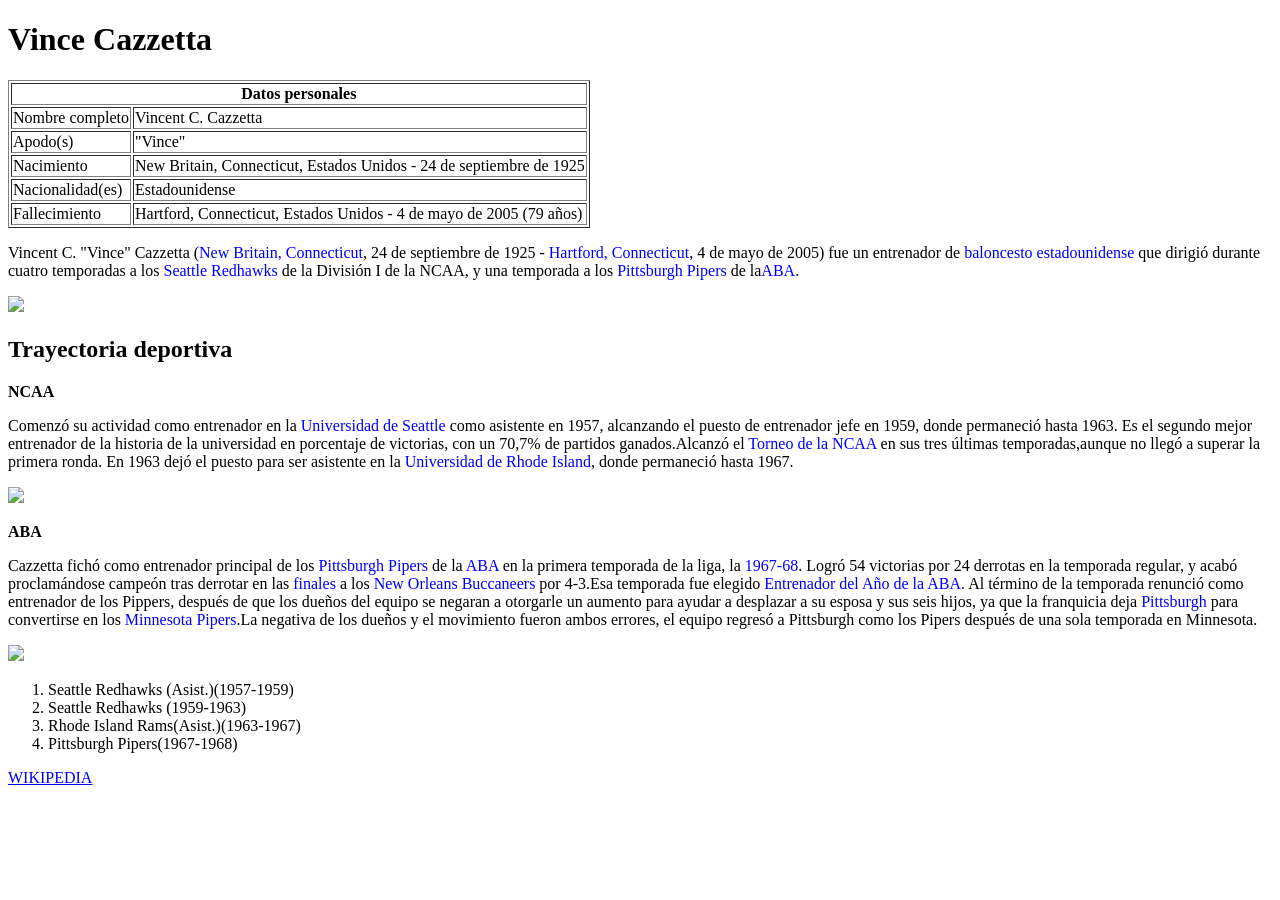
==== tp-1/index.html @ fc85f75f "/tp-1/ index.html" ====
<!DOCTYPE html>
<html lang="en">
<head>
    <meta charset="UTF-8">
    <meta name="viewport" content="width=device-width, initial-scale=1.0">
    <title>Document</title>
</head>
<body>
    <h1><strong>Vince Cazzetta</strong></h1>

    <table border="1">
  <tr>
    <th colspan="2">Datos personales</th>
  </tr>
  <tr>
    <td>Nombre completo</td>
    <td>Vincent C. Cazzetta</td>
  </tr>
  <tr>
    <td>Apodo(s)</td>
    <td>"Vince"</td>
  </tr>
  <tr>
    <td>Nacimiento</td>
    <td>New Britain, Connecticut, Estados Unidos - 24 de septiembre de 1925</td>
  </tr>
  <tr>
    <td>Nacionalidad(es)</td>
    <td>Estadounidense</td>
  </tr>
  <tr>
    <td>Fallecimiento</td>
    <td>Hartford, Connecticut, Estados Unidos - 4 de mayo de 2005 (79 años)</td>
  </tr>
</table>


    <p>Vincent C. "Vince" Cazzetta (<span style="color:blue;">New Britain, Connecticut</span>, 24 de septiembre de 1925 - 
      <span style="color:blue;">  Hartford, Connecticut</span>, 4 de mayo de 2005) fue un entrenador de <span style="color:blue;">baloncesto estadounidense</span> 
        que dirigió durante cuatro temporadas a los <span style="color:blue;">Seattle Redhawks</span> de la División I de la NCAA, 
        y una temporada a los <span style="color:blue;">Pittsburgh Pipers</span> de la<span style="color:blue;">ABA.</span> 
    </p>
<img src="imagen.jfif">


    <h2><strong>Trayectoria deportiva</strong></h2>  
     <p><strong>NCAA</strong></p>
     <P>Comenzó su actividad como entrenador en la <span style="color:blue;">Universidad de Seattle </span>como asistente en 1957, alcanzando el puesto de entrenador jefe en 1959, 
        donde permaneció hasta 1963. Es el segundo mejor entrenador de la historia de la universidad en porcentaje de victorias,
        con un 70,7% de partidos ganados.Alcanzó el <span style="color:blue;">Torneo de la NCAA</span> en sus tres últimas temporadas,aunque no llegó a superar
        la primera ronda.
        En 1963 dejó el puesto para ser asistente en la <span style="color:blue;">Universidad de Rhode Island</span>, donde permaneció hasta 1967.
    </P>
    <img src="imagen2.jfif">


<p><strong>ABA</strong></p>
<p>Cazzetta fichó como entrenador principal de los <span style="color:blue;">Pittsburgh Pipers</span> de la <span style="color:blue;">ABA</span> en la primera temporada de la liga, 
    la <span style="color:blue;">1967-68</span>. Logró 54 victorias por 24 derrotas en la temporada regular, y acabó proclamándose campeón tras derrotar 
    en las <span style="color:blue;">finales</span> a los <span style="color:blue;">New Orleans Buccaneers</span> por 4-3.Esa temporada fue elegido <span style="color:blue;">Entrenador del Año de la ABA.</span>
    Al término de la temporada renunció como entrenador de los Pippers, después de que los dueños del equipo se negaran 
    a otorgarle un aumento para ayudar a desplazar a su esposa y sus seis hijos, ya que la franquicia deja <span style="color:blue;">Pittsburgh</span> para
     convertirse en los <span style="color:blue;">Minnesota Pipers</span>.La negativa de los dueños y el movimiento fueron ambos errores, el equipo regresó a 
    Pittsburgh como los Pipers después de una sola temporada en Minnesota.</p>
        <img src="descarga3.jfif"> 
   
        
        <ol>
            <li> Seattle Redhawks (Asist.)(1957-1959)</li>
            <li>Seattle Redhawks (1959-1963)</li>
            <li> Rhode Island Rams(Asist.)(1963-1967)</li>
            <li> Pittsburgh Pipers(1967-1968)</li>
        </ol>
       

     <a href="https://es.wikipedia.org/wiki/Vince_Cazzetta">WIKIPEDIA</a> 

   </body>    
   </html>
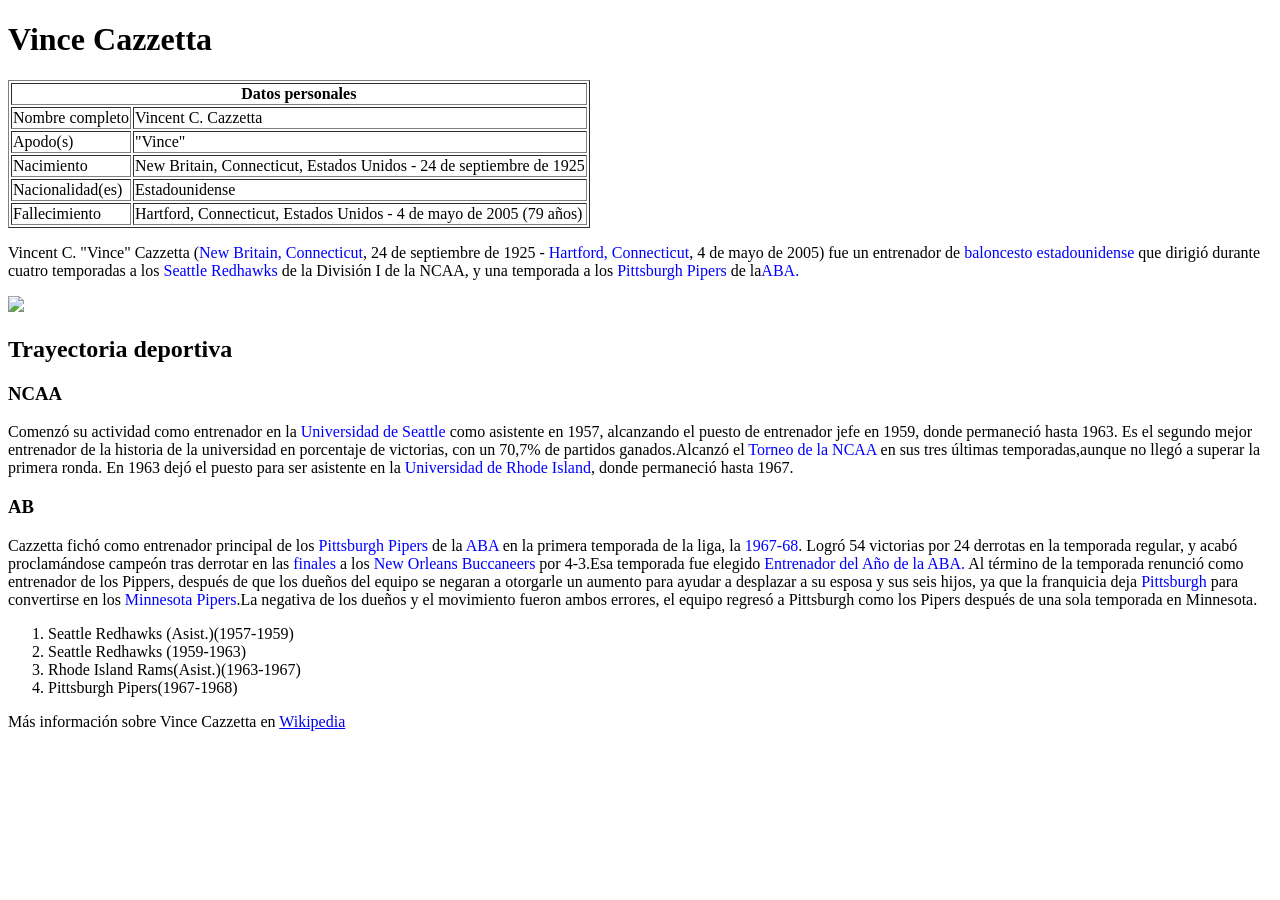
==== commit a33c0215: "Update index.html" ====
--- a/tp-1/index.html
+++ b/tp-1/index.html
@@ -1,12 +1,12 @@
 <!DOCTYPE html>
-<html lang="en">
+<html lang="es">
 <head>
     <meta charset="UTF-8">
     <meta name="viewport" content="width=device-width, initial-scale=1.0">
-    <title>Document</title>
+    <title>Biografia de Vince Cazzeta</title>
 </head>
 <body>
-    <h1><strong>Vince Cazzetta</strong></h1>
+    <h1>Vince Cazzetta</h1>
 
     <table border="1">
   <tr>
@@ -40,30 +40,31 @@
         que dirigió durante cuatro temporadas a los <span style="color:blue;">Seattle Redhawks</span> de la División I de la NCAA, 
         y una temporada a los <span style="color:blue;">Pittsburgh Pipers</span> de la<span style="color:blue;">ABA.</span> 
     </p>
-<img src="imagen.jfif">
 
+ <img src="https://upload.wikimedia.org/wikipedia/commons/d/d4/Vince_Cazzetta.jpg "> 
 
-    <h2><strong>Trayectoria deportiva</strong></h2>  
-     <p><strong>NCAA</strong></p>
-     <P>Comenzó su actividad como entrenador en la <span style="color:blue;">Universidad de Seattle </span>como asistente en 1957, alcanzando el puesto de entrenador jefe en 1959, 
+    <section>
+        
+        <h2>Trayectoria deportiva</h2>  
+         <h3>NCAA</h3>
+             <P>Comenzó su actividad como entrenador en la <span style="color:blue;">Universidad de Seattle </span>como asistente en 1957, alcanzando el puesto de entrenador jefe en 1959, 
         donde permaneció hasta 1963. Es el segundo mejor entrenador de la historia de la universidad en porcentaje de victorias,
         con un 70,7% de partidos ganados.Alcanzó el <span style="color:blue;">Torneo de la NCAA</span> en sus tres últimas temporadas,aunque no llegó a superar
         la primera ronda.
         En 1963 dejó el puesto para ser asistente en la <span style="color:blue;">Universidad de Rhode Island</span>, donde permaneció hasta 1967.
-    </P>
-    <img src="imagen2.jfif">
+             </P>
 
-
-<p><strong>ABA</strong></p>
-<p>Cazzetta fichó como entrenador principal de los <span style="color:blue;">Pittsburgh Pipers</span> de la <span style="color:blue;">ABA</span> en la primera temporada de la liga, 
+        <h3>AB</h3>
+            <p>Cazzetta fichó como entrenador principal de los <span style="color:blue;">Pittsburgh Pipers</span> de la <span style="color:blue;">ABA</span> en la primera temporada de la liga, 
     la <span style="color:blue;">1967-68</span>. Logró 54 victorias por 24 derrotas en la temporada regular, y acabó proclamándose campeón tras derrotar 
     en las <span style="color:blue;">finales</span> a los <span style="color:blue;">New Orleans Buccaneers</span> por 4-3.Esa temporada fue elegido <span style="color:blue;">Entrenador del Año de la ABA.</span>
     Al término de la temporada renunció como entrenador de los Pippers, después de que los dueños del equipo se negaran 
     a otorgarle un aumento para ayudar a desplazar a su esposa y sus seis hijos, ya que la franquicia deja <span style="color:blue;">Pittsburgh</span> para
      convertirse en los <span style="color:blue;">Minnesota Pipers</span>.La negativa de los dueños y el movimiento fueron ambos errores, el equipo regresó a 
-    Pittsburgh como los Pipers después de una sola temporada en Minnesota.</p>
-        <img src="descarga3.jfif"> 
-   
+    Pittsburgh como los Pipers después de una sola temporada en Minnesota.
+            </p>
+       
+   </section> 
         
         <ol>
             <li> Seattle Redhawks (Asist.)(1957-1959)</li>
@@ -72,9 +73,13 @@
             <li> Pittsburgh Pipers(1967-1968)</li>
         </ol>
        
-
-     <a href="https://es.wikipedia.org/wiki/Vince_Cazzetta">WIKIPEDIA</a> 
-
+ <footer>
+        <p>Más información sobre Vince Cazzetta en 
+        <a href="https://es.wikipedia.org/wiki/Vince_Cazzetta">
+            Wikipedia
+        </a>
+        </p>
+    </footer>
    </body>    
    </html>
    
